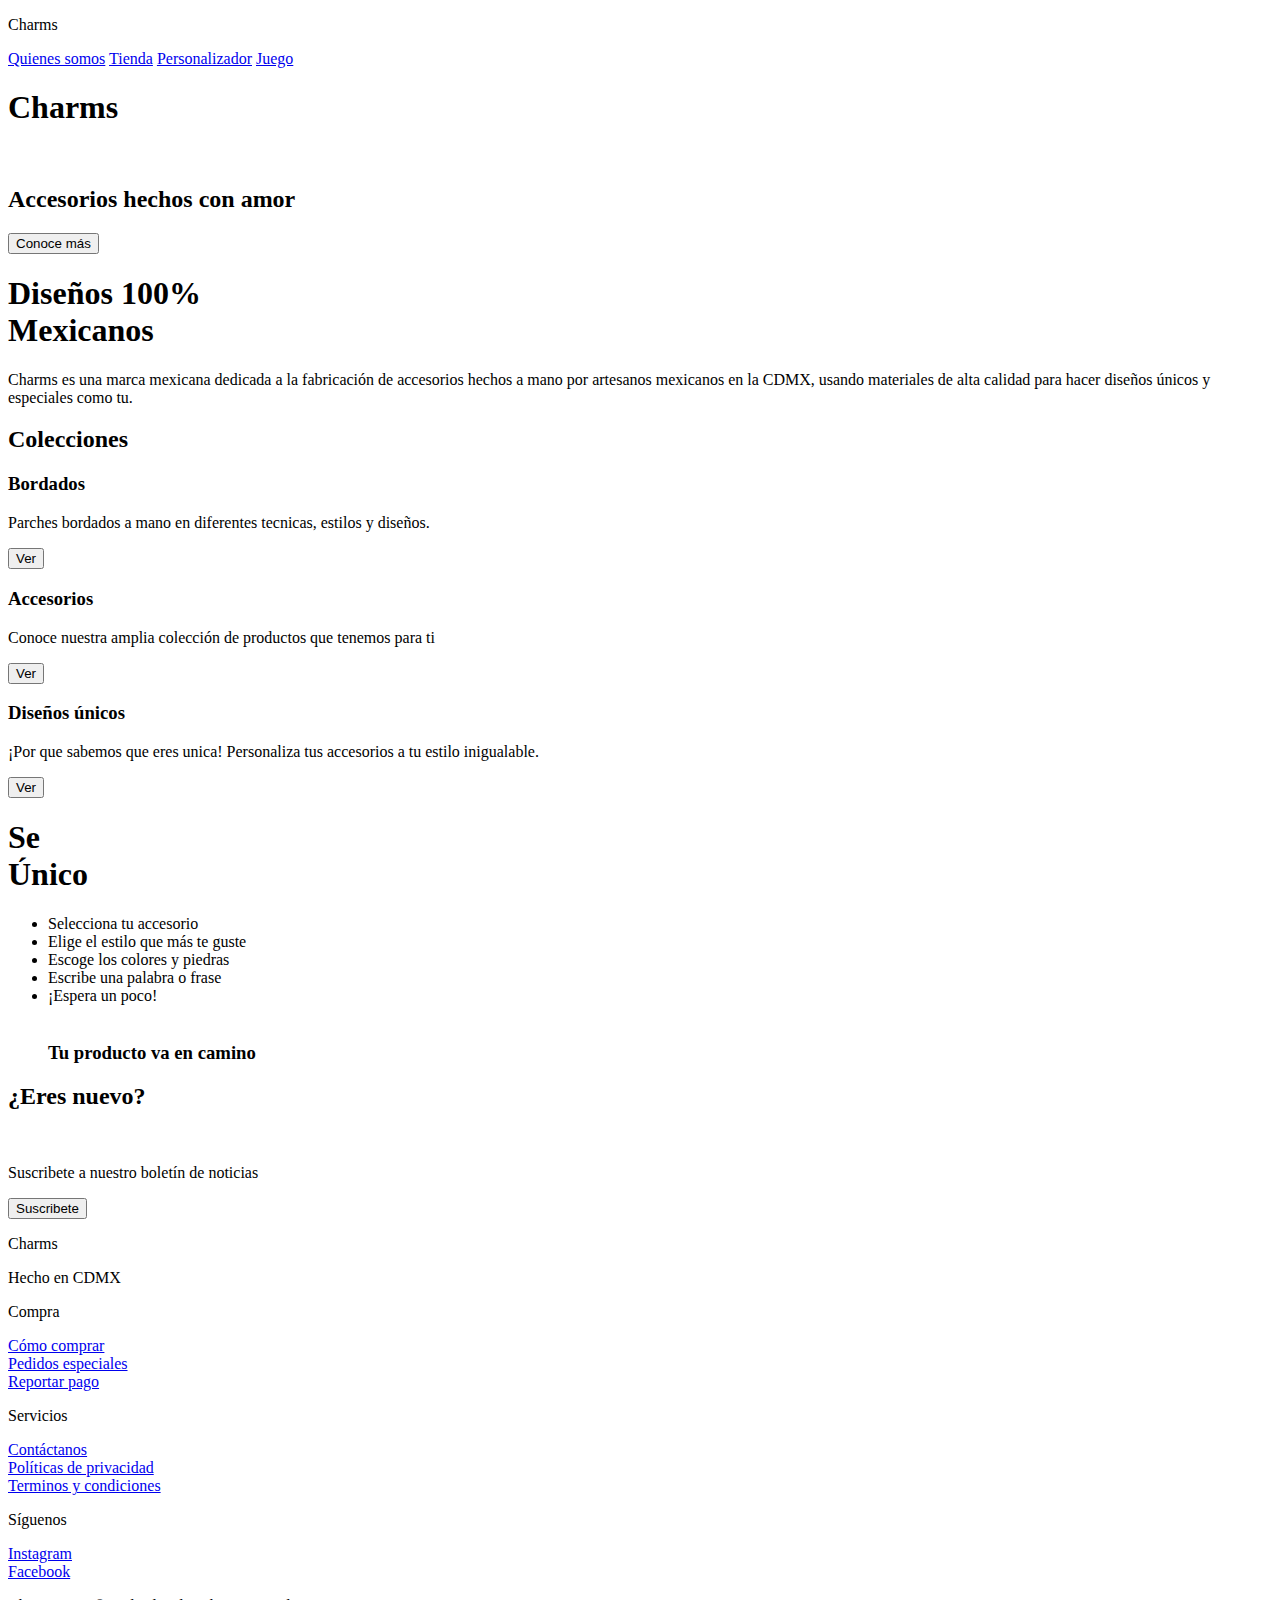
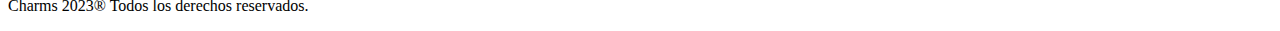
==== Index.html @ 34e3dd2f "Add files via upload" ====
<!doctype html>
<html lang="en">
  <head>
    <meta charset="utf-8">
    <meta name="viewport" content="width=device-width, initial-scale=1">
    <link rel="stylesheet" type="text/css" href="css/style.css">
    <link rel="preconnect" href="https://fonts.googleapis.com">
    <link rel="preconnect" href="https://fonts.gstatic.com" crossorigin>
    <link href="https://fonts.googleapis.com/css2?family=Cinzel+Decorative:wght@700&family=Laila:wght@300;600&display=swap" rel="stylesheet">
    <title>Charms</title>
  </head>
  <link href="https://cdn.jsdelivr.net/npm/bootstrap@5.2.3/dist/css/bootstrap.min.css" rel="stylesheet" integrity="sha384-rbsA2VBKQhggwzxH7pPCaAqO46MgnOM80zW1RWuH61DGLwZJEdK2Kadq2F9CUG65" crossorigin="anonymous">
  </head>
  <body>
      <header>
          <div class="container">
               <p class="logo">Charms</p>
               <nav>
                   <a href="#somos">Quienes somos</a>
                   <a href="#Colecciones">Tienda</a>
                   <a href="#">Personalizador</a>
                   <a href="#">Juego</a>
               </nav>
          </div>
     </header>


     <section id="hero">
         <h1> Charms</h1><br><h2><span class="color-acento">Accesorios hechos con amor</span></h2>
         <button>Conoce más</button>
     </section>

       <section id="somos">
          <div class="container">
          <div class="img-container"></div>
          <div class="texto">

          <h1>Diseños 100% <br><span class="color-acento">Mexicanos</span></h1>
          <p>Charms es una marca mexicana dedicada a la fabricación de accesorios hechos a mano por artesanos mexicanos en la CDMX, usando materiales de alta calidad para hacer diseños únicos y especiales como tu.</p>
        </div>
      </div>
     </section>


     <section id="Colecciones">
        <div class="container">
            <h2>Colecciones</h2>
            <div class="Colecciones">
                 <div class="Carta">
                      <h3>Bordados</h3>
                      <p>Parches bordados a mano en diferentes tecnicas, estilos y diseños.</p>
                      <button>Ver</button>
                 </div>
            <div class="Carta">
                      <h3>Accesorios</h3>
                      <p>Conoce nuestra amplia colección de productos que tenemos para ti</p>
                      <button>Ver</button>
                 </div>
            <div class="Carta">
                      <h3>Diseños únicos</h3>
                      <p>¡Por que sabemos que eres unica! Personaliza tus accesorios a tu estilo inigualable.</p>
                      <button>Ver</button>
                 </div>
            </div>
        </div>
     </section>


     <section id="Caracteristicas">
         <div class="container">
           <div class="texto">
              <h1>Se<br><span class="color-acento">Único</span></h1>
             <ul>
               <li>Selecciona tu accesorio</li>
               <li>Elige el estilo que más te guste</li>
               <li>Escoge los colores y piedras</li>
               <li>Escribe una palabra o frase</li>
               <li>¡Espera un poco!</li>
               <br>
               <h3>Tu producto va en camino</h3> 
             </ul> 
           </div>    
         </div>
     </section>


     <section id="final">
        <h2>¿Eres nuevo?</h2><br><p>Suscribete a nuestro boletín de noticias</p>
        <button>Suscribete</button>
     </section>


     <footer>
       <div class="container-fluid">

         <div class="row p-5 pb-2 bg-dark text-white">

            <div class="col-xs-12 col-md-6 col-lg-3">
               <p class="h3">Charms</p> 
               <p class="text-white">Hecho en CDMX</p>
            </div>

            <div class="col-xs-12 col-md-6 col-lg-3">
               <p class="h5 mb-3">Compra</p>
               <div class="mb-2">
                  <a class="text-white text-decoration-none" href="#">Cómo comprar</a>
               </div>
               <div class="mb-2">
                  <a class="text-white text-decoration-none" href="#">Pedidos especiales</a>
               </div> 
               <div class="mb-2">
                  <a class="text-white text-decoration-none" href="#">Reportar pago</a>
               </div>
           </div>  
           <div class="col-xs-12 col-md-6 col-lg-3">
                <p class="h5 mb-3">Servicios</p>
                <div class="mb-2">
                    <a class="text-white text-decoration-none" href="#">Contáctanos</a>    
                </div>  
                <div class="mb-2">
                    <a class="text-white text-decoration-none" href="#">Políticas de privacidad</a>
                </div>
                <div class="mb-2">
                    <a class="text-white text-decoration-none" href="#">Terminos y condiciones</a>
                </div>
            </div> 
            <div class="col-xs-12 col-md-6 col-lg-3">
                <p class="h5 mb-3">Síguenos</p>
                <div class="mb-2">
                    <a class="text-white text-decoration-none" href="#">Instagram</a>
                </div>
                <div class="mb-2">
                    <a class="text-white text-decoration-none" href="#">Facebook</a>
                </div>
            </div>  

        <div class="col-xs-12 pt-4">
           <p class="text-white text-center">Charms 2023® Todos los derechos reservados. </p>
           </div>
        </div> 

     </div>                   
   </footer>
  
   <script src="https://cdn.jsdelivr.net/npm/bootstrap@5.2.3/dist/js/bootstrap.bundle.min.js" integrity="sha384-kenU1KFdBIe4zVF0s0G1M5b4hcpxyD9F7jL+jjXkk+Q2h455rYXK/7HAuoJl+0I4" crossorigin="anonymous"></script>

  </body>
</html>
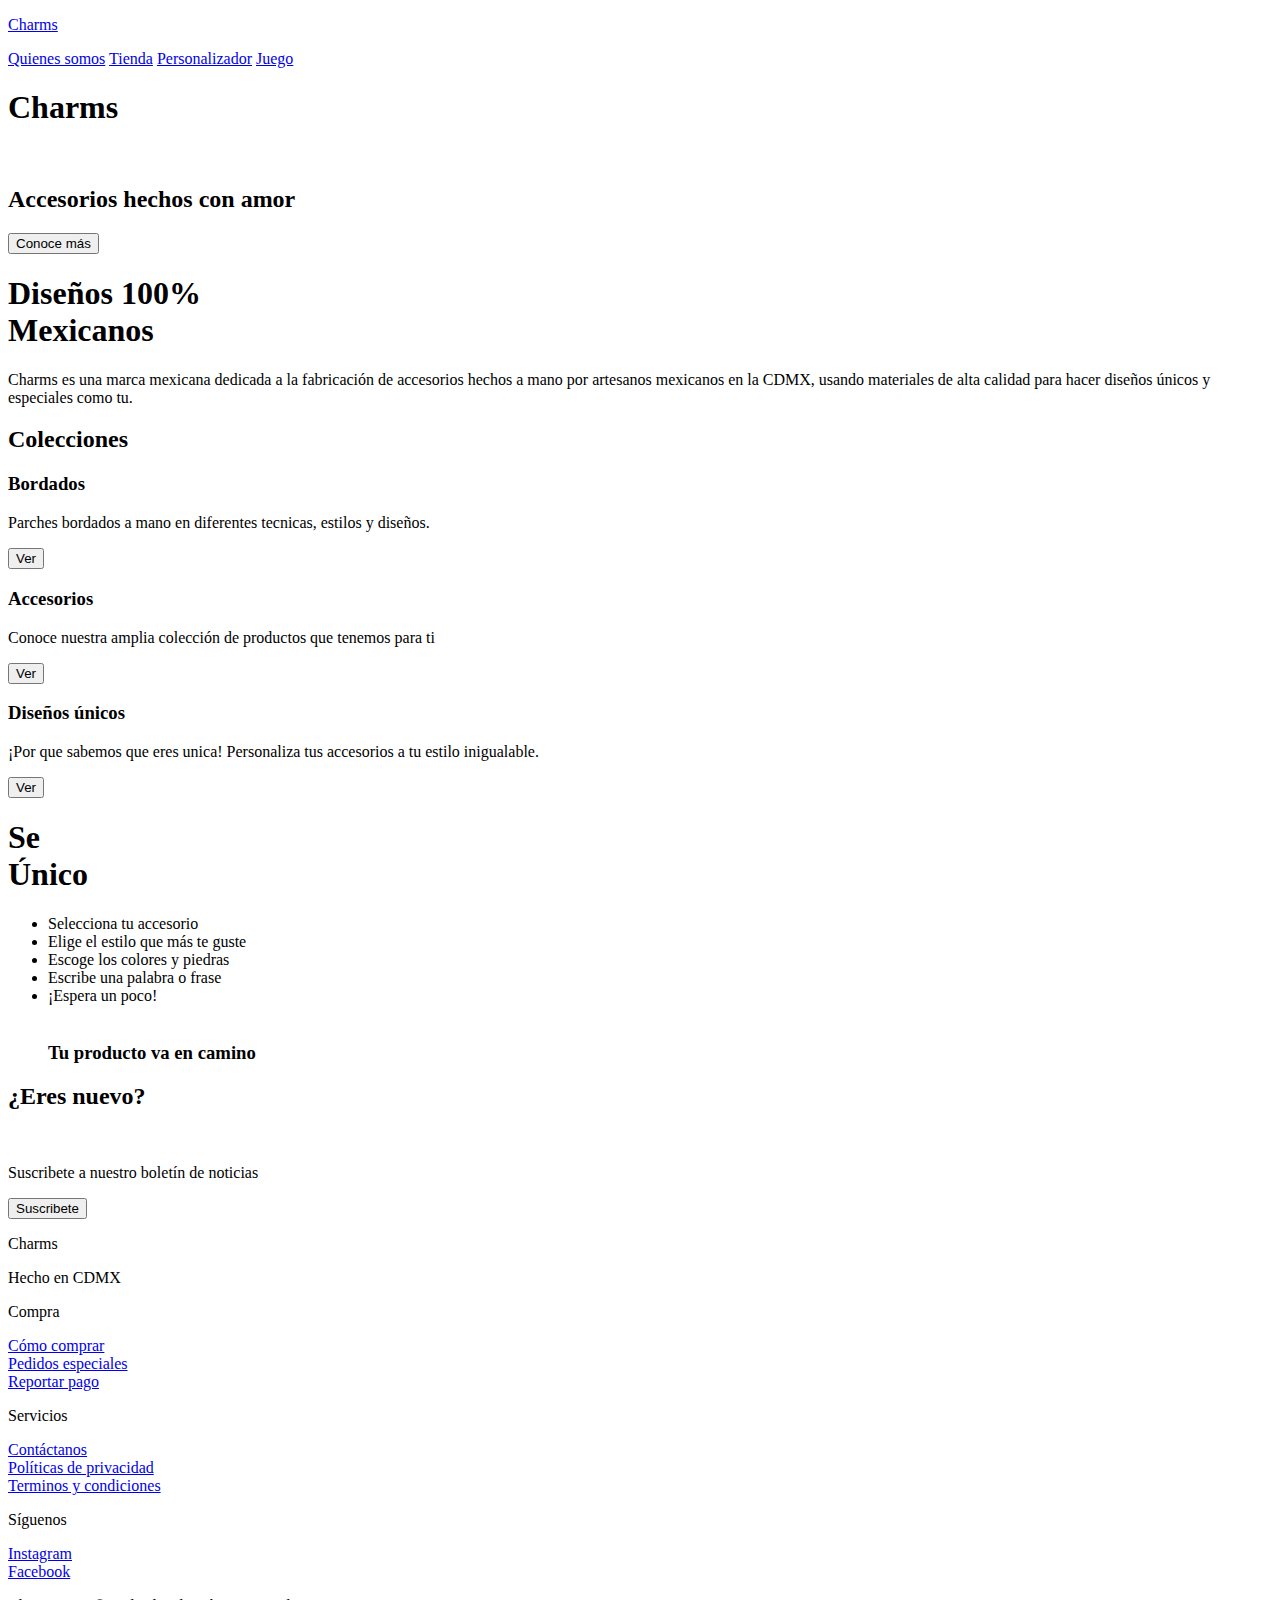
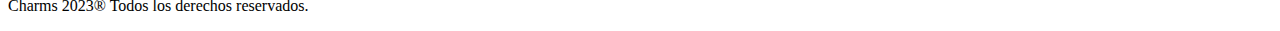
==== commit ea4728bf: "Add files via upload" ====
--- a/Index.html
+++ b/Index.html
@@ -14,12 +14,14 @@
   <body>
       <header>
           <div class="container">
+            <a href="Index.html">
                <p class="logo">Charms</p>
+           </a>
                <nav>
                    <a href="#somos">Quienes somos</a>
                    <a href="#Colecciones">Tienda</a>
-                   <a href="#">Personalizador</a>
-                   <a href="#">Juego</a>
+                   <a href="Personalizador.html">Personalizador</a>
+                   <a href="Juego.html">Juego</a>
                </nav>
           </div>
      </header>
@@ -27,7 +29,9 @@
 
      <section id="hero">
          <h1> Charms</h1><br><h2><span class="color-acento">Accesorios hechos con amor</span></h2>
-         <button>Conoce más</button>
+         <a href="Tienda.html">
+            <button>Conoce más</button>
+         </a>
      </section>
 
        <section id="somos">
@@ -49,17 +53,23 @@
                  <div class="Carta">
                       <h3>Bordados</h3>
                       <p>Parches bordados a mano en diferentes tecnicas, estilos y diseños.</p>
-                      <button>Ver</button>
+                      <a href="Bordados.html">
+                         <button>Ver</button>
+                      </a>
                  </div>
             <div class="Carta">
                       <h3>Accesorios</h3>
                       <p>Conoce nuestra amplia colección de productos que tenemos para ti</p>
-                      <button>Ver</button>
+                      <a href="Tienda.html">
+                         <button>Ver</button>
+                      </a>
                  </div>
             <div class="Carta">
                       <h3>Diseños únicos</h3>
                       <p>¡Por que sabemos que eres unica! Personaliza tus accesorios a tu estilo inigualable.</p>
-                      <button>Ver</button>
+                      <a href="Diseño.html">
+                         <button>Ver</button>
+                      </a>
                  </div>
             </div>
         </div>
@@ -86,7 +96,9 @@
 
      <section id="final">
         <h2>¿Eres nuevo?</h2><br><p>Suscribete a nuestro boletín de noticias</p>
-        <button>Suscribete</button>
+        <a href="Inscribete.html">
+           <button>Suscribete</button>
+        </a>
      </section>
 
 
